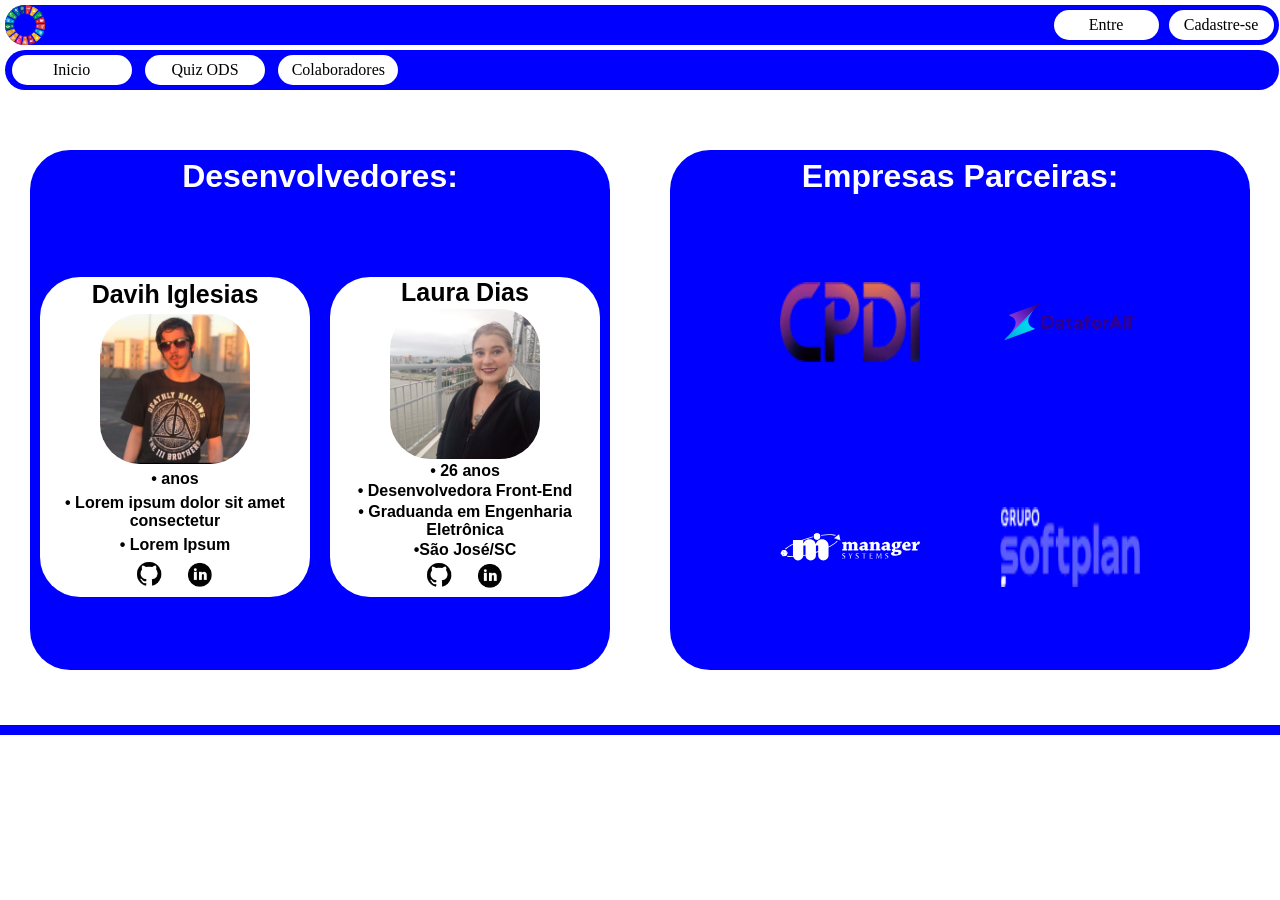
==== colaboradores.html @ 60521141 "Add files via upload" ====
<!DOCTYPE html>
<html lang="pt-br">
<head>
    <meta charset="UTF-8">
    <meta name="viewport" content="width=device-width, initial-scale=1.0">
    <link rel="stylesheet" href="style.css">
    <title>Quiz ODS</title>
</head>
<body>
    <header>
        <div class="barraDeNavegacao" id="barraDeNavegacaoLogin">
            <div>
                <img src="./imagens/ONU-circular.png" alt="foto das ODSs">
            </div>
            <nav>
                <ul>
                    <li><a href="#">Entre</a></li>
                    <li><a href="#">Cadastre-se</a></li>
                </ul>
            </nav>
        </div>
        <div class="barraDeNavegacao" id="barraDeNavegacaoNav">
            <nav>
                <ul>
                    <li><a href="index.html">Inicio</a></li>
                    <li><a href="quiz.html">Quiz ODS</a></li>
                    <li ><a href="colaboradores.html">Colaboradores</a></li>
                </ul>
            </nav>
        </div>
    </header>
    <main>
        <div class="blocoPrincipalColaboradores">
            <div class="blocoSecundarioColaboradores" id="blocoSecundarioColaboradores1">
                <div class="blocoTerciarioMenuColaboradores">
                    <h1>Desenvolvedores:</h1>
                    <div id="devs">
                        <div class="dev" id="dev1">
                            <h1>Davih Iglesias</h1>
                            <img src="./imagens/Davih.enc" alt="Foto de Davih Iglesias">
                            <h2>• anos</h2>
                            <h2>• Lorem ipsum dolor sit amet consectetur</h2>
                            <h2>• Lorem Ipsum</h2>
                            <div>
                                <a target="_blank" href="https://github.com/DavihIglesias"><img src="./imagens/github-logo.png" alt="Logo Github"></a>
                                <a target="_blank" href="#"><img src="./imagens/linkedin-logo.png" alt="Logo Linkedin"></a>  
                            </div>
                        </div>
                        <div class="dev" id="dev2">
                            <h1>Laura Dias</h1>
                            <img src="./imagens/Laura.jpg" alt="Foto de Laura Dias">
                            <h2>• 26 anos</h2>
                            <h2>• Desenvolvedora Front-End</h2>
                            <h2>•  Graduanda em Engenharia Eletrônica</h2>
                            <h2>•São José/SC</h2>
                            <div>
                                <a target="_blank" href="https://github.com/ATaldaLaura"><img src="./imagens/github-logo.png" alt="Logo Github"></a>
                                <a target="_blank" href="https://www.linkedin.com/in/laura-dias-7061b415a/"><img src="./imagens/linkedin-logo.png" alt="Logo Linkedin"></a>  
                            </div>
                        </div>
                    </div>
                </div>
            </div>
            <div class="blocoSecundarioColaboradores" id="blocoSecundarioColaboradores2">
                <div class="blocoTerciarioMenuColaboradores">
                    <h1>Empresas Parceiras:</h1>
                    <div id="parceiros">
                        <div>
                            <a href="#"><img src="./imagens/cpdi-logo.png" alt="Logo CPDI"></a>
                            <a href="#"><img src="./imagens/dataforall-logo.svg" alt="Logo DataforAll"></a>
                        </div>
                        <div>
                            <a href="#"><img src="./imagens/manager-logo.svg" alt="Logo Manager Systems"></a>
                            <a href="#"><img src="./imagens/softplan-logo.webp" alt="Logo Softplan"></a>  
                        </div>
                        
                    </div>
                    
                </div>
            </div>
        </div>
    </main>
    <footer>
        <div id="footer">

        </div>
    </footer>
</body>
---- style.css ----
*{
    margin: 0%;
    padding: 0%;
}
.barraDeNavegacao {
    background-color: blue;
    width: 99.5%;
    height: 40px;
    margin: 5px 5px;
    display: flex;
    flex-direction: row;
    align-items: center;
    justify-content: space-between;
    border-radius: 80px;
}

#barraDeNavegacaoLogin div{
    width: 280px;
    display: flex;
    flex-direction: row;
    justify-content: space-around;
}
#barraDeNavegacaoLogin img{
    width: 40px;
    height: 40px;
}
#barraDeNavegacaoLogin ul{
    width: 230px;
    display: flex;
    flex-direction: row;
    justify-content: space-around;
}
#barraDeNavegacaoNav ul{
    width: 400px;
    display: flex;
    flex-direction: row;
    justify-content: space-around;
}
.barraDeNavegacao li{
    width: 120px;
    height: 30px;
    display: flex;
    justify-content: center;
    align-items: center;
    border-radius: 80px;
    background-color:white;
}
.barraDeNavegacao li a{
    text-decoration: none;
    color: black;
}
.barraDeNavegacao li a:hover{
    color: blue;
    border-bottom: 1px solid black;
}

#barraDeNavegacaoLogin nav ul{
    display: flex;
    justify-content:end;
}
#barraDeNavegacaoLogin div{
    display: flex;
    justify-content: flex-start;
    width: 100px;
}
#barraDeNavegacaoLogin nav li{
    margin: 5px;
}
.blocoPrincipalMenu{
    width: 100%;
    height: 600px;
    border-bottom: 20px blue solid;
    display: flex;
    flex-direction: column;
}
.blocoSecundarioMenu{
    display: flex;
    flex-direction: row;
    justify-content: space-around;
    align-items: center;
    width: 100%;
    height: 200px;
}
.blocoTerciarioMenu{
    display: flex;
    justify-content: center;
    align-items: center;
    width: 210px;
    height: 150px;
    background-color: rgb(255, 255, 255);
    border-radius: 40px;
    border-bottom: 3px rgba(0, 0, 0, 0.247) solid;
    border-right: 3px rgba(0, 0, 0, 0.247) solid;
    border-top: 1px rgba(0, 0, 0, 0.247) solid;
    border-left: 1px rgba(0, 0, 0, 0.247) solid;
}
.blocoTerciarioMenu img {
    margin-top: 4px;
    width: 125px;
    height: 125px;
    border-radius: 15px;
}
.blocoTerciarioMenu img:hover{
    width: 150px;
    height: 140px;
}
.blocoTerciarioMenu h1{
    font-size: 10px;
    text-align: center;
}
.separacaoDeBloco{
    width: 100%;
    display: flex;
    flex-direction: row;
    justify-content: space-around;
}
#separacaoDeBlocoAjuste{
    width: 135%;
    justify-content: space-between;
    margin-right: 30px;
    margin-left: 30px;
}
#blocoPrincipalMenu2{
    display: flex;
    flex-direction: row;
}
.separacaoDeBlocoMenu2 {
    width: 50%;
    height: 100%;
    display: flex;
    justify-content: center;
    align-items: center; 
}
.separacaoDeBlocoMenu2 div{
    display: flex;
    flex-direction: column;
    width: 500px;
    height: 500px;
    background-color: blue;
    border-radius: 40px;
    padding: 5px;
}
.separacaoDeBlocoMenu2 img{
    width: 400px;
    height: 300px;
    border-radius: 40px;
}
.separacaoDeBlocoMenu2 h1{
    text-align: center;
    font-family: Arial, Helvetica, sans-serif;
    color: white;
}
.separacaoDeBlocoMenu2 a{
    display: flex;
    align-items: center;
    justify-content: center;
    border-radius: 40px;
    width: 100px;
    height: 30px;
    text-decoration: none;
    color: black;
    background-color: white;
}
.separacaoDeBlocoMenu2 a:hover{
    text-decoration: underline;
}
.blocoPrincipalColaboradores{
    display: flex;
    flex-direction: row;
    width: 100%;
    height: 630px;
}
.blocoSecundarioColaboradores{
    display: flex;
    justify-content: center;
    align-items: center;
    width: 50%;
    height: 100%;
}
.blocoTerciarioMenuColaboradores{
    display: flex;
    flex-direction: column;
    justify-content: space-around;
    align-items: center;
    border-radius: 40px;
    width: 630px;
    height: 570px;
    background-color: blue;
}
.blocoTerciarioMenuColaboradores h1{
    font-family: Arial, Helvetica, sans-serif;
    color: white;
}
#devs{
    width: 100%;
    height: 450px;
    display: flex;
    justify-content: space-around;
    align-items:center;
}
#parceiros{
    width: 100%;
    height: 450px;
    display: flex;
    flex-direction: column;
    align-items: center;
    justify-content: center;
}
#parceiros div{
    width: 100%;
    height: 300px;
    display: flex;
    justify-content: center;
    align-items: center;
}
#parceiros img{
    margin: 40px;
    width: 140px;
    height: 80px;
}

.dev{
    display: flex;
    flex-direction: column;
    align-items: center;
    justify-content: space-around;
    width: 270px;
    height: 320px;
    background-color: white;
    border-radius: 40px;
}
.dev h1{
    font-size: 25px;
    color: black;
    font-family: Arial, Helvetica, sans-serif;
}
.dev img{
    border-radius: 40px;
    width: 150px;
    height: 150px;
}
.dev h2{
    font-size: 16px;
    font-family: Arial, Helvetica, sans-serif;
    text-align: center;
}
.dev div{
    width: 100px;
    display: flex;
    flex-direction: row;
    justify-content: space-around;
}
.dev div img{
    width: 30px;
    height: 30px;
}
#footer{
    width: 100%;
    height: 10px;
    background-color: blue;
}
@media screen and (max-width: 1280px){
    .blocoTerciarioMenuColaboradores{
        width: 580px;
        height: 520px;
    }
    .separacaoDeBlocoMenu2 div{
        width: 450px;
        height: 450px;
    }
    #blocoPrincipalMenu1{
        height: 1000px;
    }
    .blocoSecundarioMenu{
    height: 100%;
    display: flex;
    flex-direction: column;
    }
    #separacaoDeBlocoAjuste{
        justify-content: space-around;
        margin: 0px;
        width: 100%;
    }
    .blocoTerciarioMenu img {
        width: 120px;
        height: 120px;
    }
    .blocoTerciarioMenu img:hover{
        width: 140px;
        height: 125px;
    }
}
@media screen and (max-width: 1150px){
    .blocoTerciarioMenuColaboradores{
        width: 500px;
        height: 440px;
    }
    .dev{
        width: 240px;
        height: 300px;
    }
    .dev h1{
        font-size: 23px;
    }
    .dev h2{
        font-size: 14px;
    }
    #parceiros img{
        margin: 20px;
    }
}
@media screen and (max-width: 1020px){
    .blocoTerciarioMenuColaboradores{
        width: 440px;
        height: 440px;
    }
    .dev{
        width: 190px;
    }
}
@media screen and (max-width: 940px){
    .blocoPrincipalColaboradores{
        height: 1000px;
        display: flex;
        flex-direction: column;
        justify-content: center;
        align-items: center;
    }
    #parceiros img{
        margin: 10px;
    }
   .separacaoDeBlocoMenu2 div{
        width: 400px;
        height: 400px;
    } 
    .separacaoDeBlocoMenu2 img{
        width: 320px;
        height: 260px;
    }
    .separacaoDeBlocoMenu2 h1{
        font-size: 25px;
    }
}
@media screen and (max-width: 800px){
   #blocoPrincipalMenu2{
        height: 700px;
        display: flex;
        flex-direction: column;
        justify-content: center;
        align-items: center;
    } 
    .separacaoDeBlocoMenu2 div{
        width: 400px;
        height: 300px;
    } 
    .separacaoDeBlocoMenu2 img{
        width: 260px;
        height: 180px;
    }
    .separacaoDeBlocoMenu2 h1{
        font-size: 20px;
    }
}
@media screen and (max-width: 500px){
    #parceiros img{
        width: 90px;
        height: 40px;
    }
    .blocoTerciarioMenuColaboradores h1{
        font-size: 21px;
    }
    .dev h1{
        font-size: 16px;
    }
    .dev{
        width: 140px;
        height: 360px;
    }
    .dev img{
        width: 100px;
        height: 100px;
    }
    .dev div img{
        width: 20px;
        height: 20px;
    }
    #blocoPrincipalMenu1{
        height: 3000px;
    }
    .separacaoDeBloco{
        flex-direction: column;
        align-items: center;
    }
    .separacaoDeBloco div{
        margin: 10px;
    }
}
@media screen and (max-width: 420px){
    .blocoTerciarioMenuColaboradores h1{
        font-size: 19px;
    }
    #barraDeNavegacaoNav ul{
        width: 380px;
    }
    .barraDeNavegacao li{
        width: 110px;
    }
    .separacaoDeBlocoMenu2 h1{
        font-size: 18px;
    }
}
@media screen and (max-width: 380px){
    .blocoTerciarioMenuColaboradores h1{
        font-size: 18px;
    }
    #barraDeNavegacaoNav ul{
        width: 340px;
    }
    .barraDeNavegacao li{
        width: 100px;
    }
    .separacaoDeBlocoMenu2 h1{
        font-size: 17px;
    }
}
@media screen and (max-width: 340px){
    .blocoTerciarioMenuColaboradores h1{
        font-size: 17px;
    }
    .separacaoDeBlocoMenu2 h1{
        font-size: 16px;
    }
    #barraDeNavegacaoNav ul{
        width: 290px;
    }
    .barraDeNavegacao li{
        width: 88px;
        font-size: 13px;

    }
}
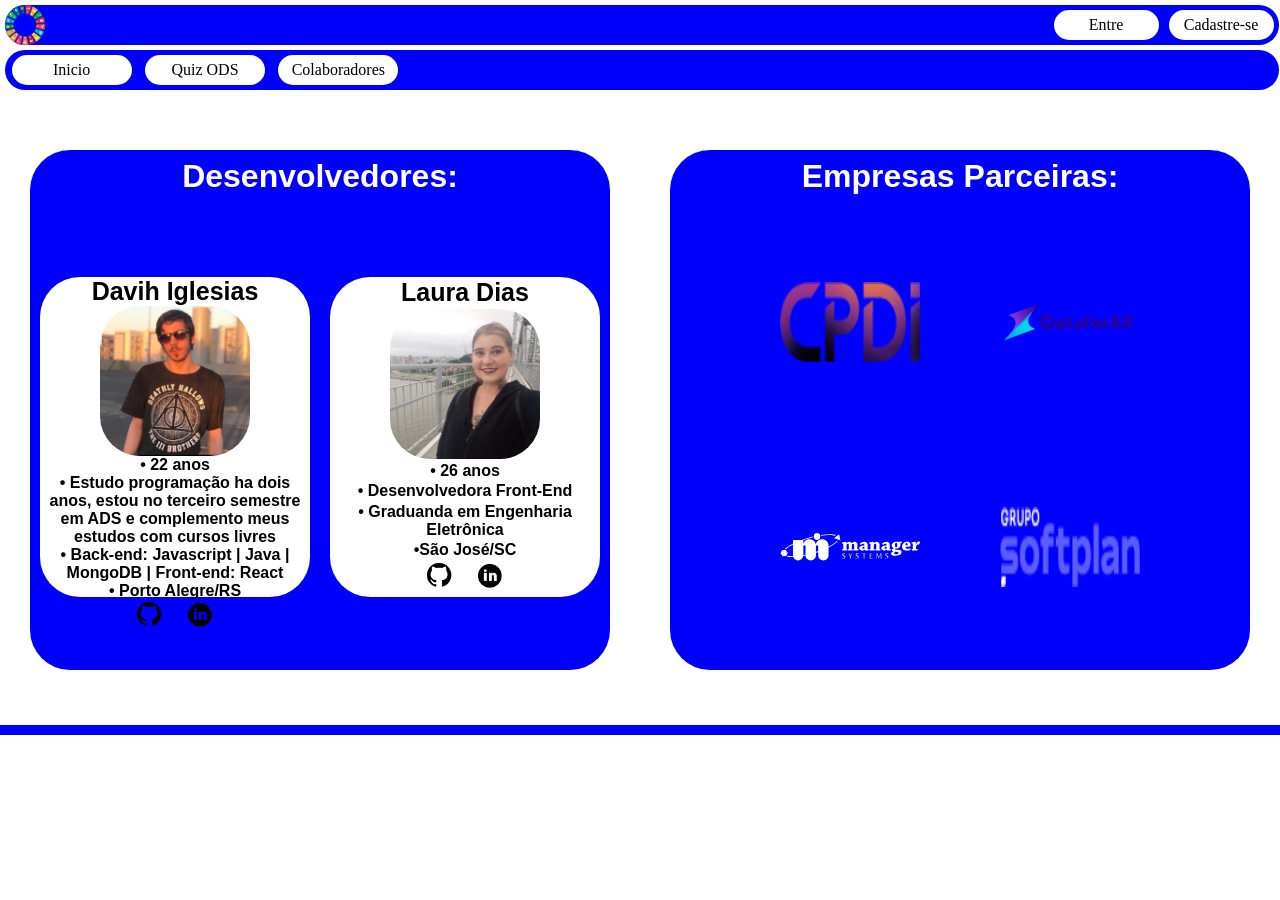
==== commit 62a89e86: "Update colaboradores.html" ====
--- a/colaboradores.html
+++ b/colaboradores.html
@@ -38,9 +38,10 @@
                         <div class="dev" id="dev1">
                             <h1>Davih Iglesias</h1>
                             <img src="./imagens/Davih.enc" alt="Foto de Davih Iglesias">
-                            <h2>• anos</h2>
-                            <h2>• Lorem ipsum dolor sit amet consectetur</h2>
-                            <h2>• Lorem Ipsum</h2>
+                            <h2>• 22 anos</h2>
+                            <h2>• Estudo programação ha dois anos, estou no terceiro semestre em ADS e complemento meus estudos com cursos livres</h2>
+                            <h2>• Back-end: Javascript | Java | MongoDB | Front-end: React</h2>
+                            <h2>• Porto Alegre/RS</h2>
                             <div>
                                 <a target="_blank" href="https://github.com/DavihIglesias"><img src="./imagens/github-logo.png" alt="Logo Github"></a>
                                 <a target="_blank" href="#"><img src="./imagens/linkedin-logo.png" alt="Logo Linkedin"></a>  
@@ -66,12 +67,12 @@
                     <h1>Empresas Parceiras:</h1>
                     <div id="parceiros">
                         <div>
-                            <a href="#"><img src="./imagens/cpdi-logo.png" alt="Logo CPDI"></a>
-                            <a href="#"><img src="./imagens/dataforall-logo.svg" alt="Logo DataforAll"></a>
+                            <a target="_blank" href="https://cpdi.org.br/"><img src="./imagens/cpdi-logo.png" alt="Logo CPDI"></a>
+                            <a target="_blank" href="https://dataforall.com.br/"><img src="./imagens/dataforall-logo.svg" alt="Logo DataforAll"></a>
                         </div>
                         <div>
-                            <a href="#"><img src="./imagens/manager-logo.svg" alt="Logo Manager Systems"></a>
-                            <a href="#"><img src="./imagens/softplan-logo.webp" alt="Logo Softplan"></a>  
+                            <a target="_blank" href="https://managersystems.com.br/"><img src="./imagens/manager-logo.svg" alt="Logo Manager Systems"></a>
+                            <a target="_blank" href="https://www.softplan.com.br/"><img src="./imagens/softplan-logo.webp" alt="Logo Softplan"></a>  
                         </div>
                         
                     </div>
@@ -85,4 +86,4 @@
 
         </div>
     </footer>
-</body>+</body>
--- a/style.css
+++ b/style.css
@@ -134,6 +134,8 @@
 .separacaoDeBlocoMenu2 div{
     display: flex;
     flex-direction: column;
+    justify-content: space-around;
+    align-items: center;
     width: 500px;
     height: 500px;
     background-color: blue;
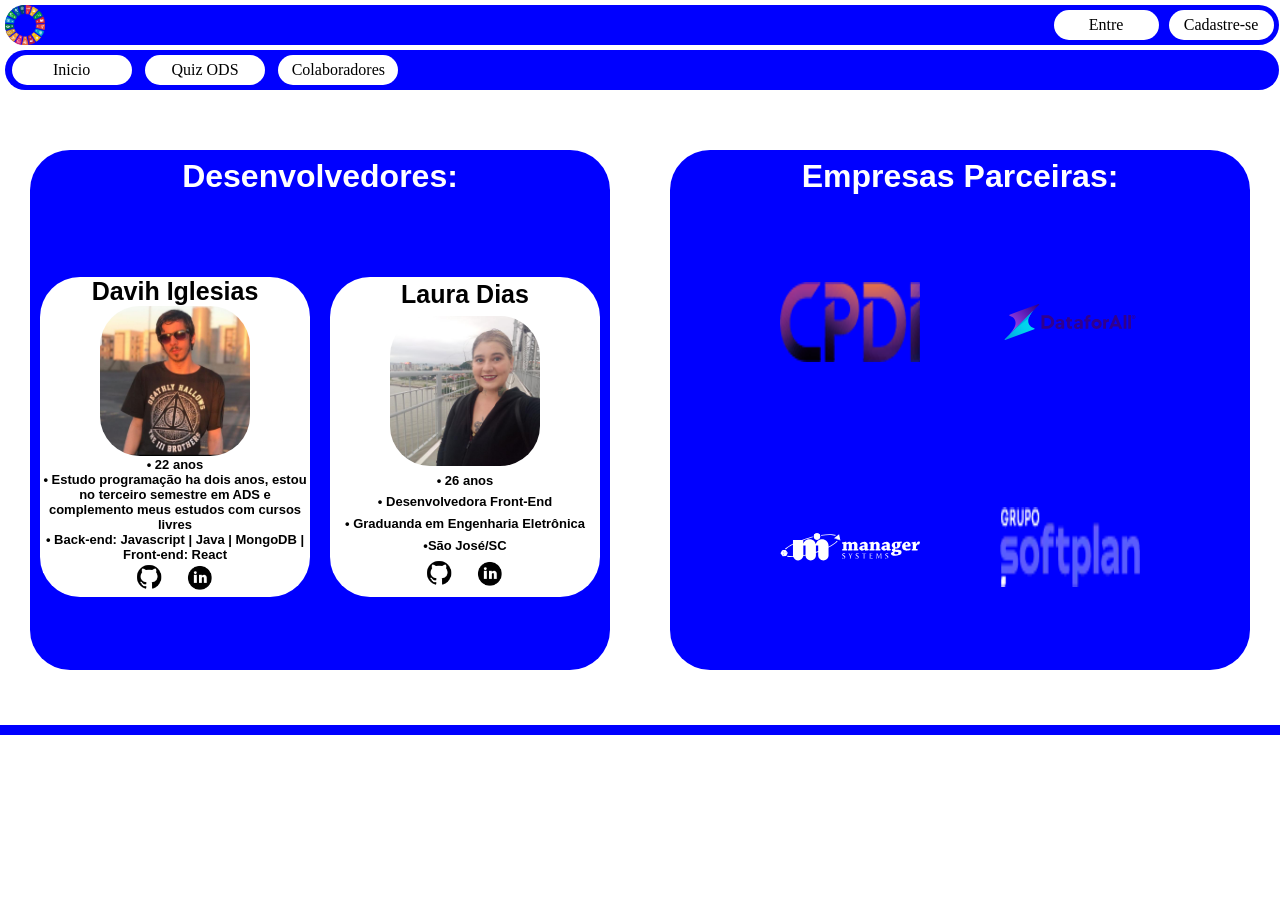
==== commit 4cb07b40: "Update colaboradores.html" ====
--- a/colaboradores.html
+++ b/colaboradores.html
@@ -41,7 +41,6 @@
                             <h2>• 22 anos</h2>
                             <h2>• Estudo programação ha dois anos, estou no terceiro semestre em ADS e complemento meus estudos com cursos livres</h2>
                             <h2>• Back-end: Javascript | Java | MongoDB | Front-end: React</h2>
-                            <h2>• Porto Alegre/RS</h2>
                             <div>
                                 <a target="_blank" href="https://github.com/DavihIglesias"><img src="./imagens/github-logo.png" alt="Logo Github"></a>
                                 <a target="_blank" href="#"><img src="./imagens/linkedin-logo.png" alt="Logo Linkedin"></a>  
--- a/style.css
+++ b/style.css
@@ -242,7 +242,7 @@
     height: 150px;
 }
 .dev h2{
-    font-size: 16px;
+    font-size: 13px;
     font-family: Arial, Helvetica, sans-serif;
     text-align: center;
 }
@@ -305,7 +305,7 @@
         font-size: 23px;
     }
     .dev h2{
-        font-size: 14px;
+        font-size: 11px;
     }
     #parceiros img{
         margin: 20px;
